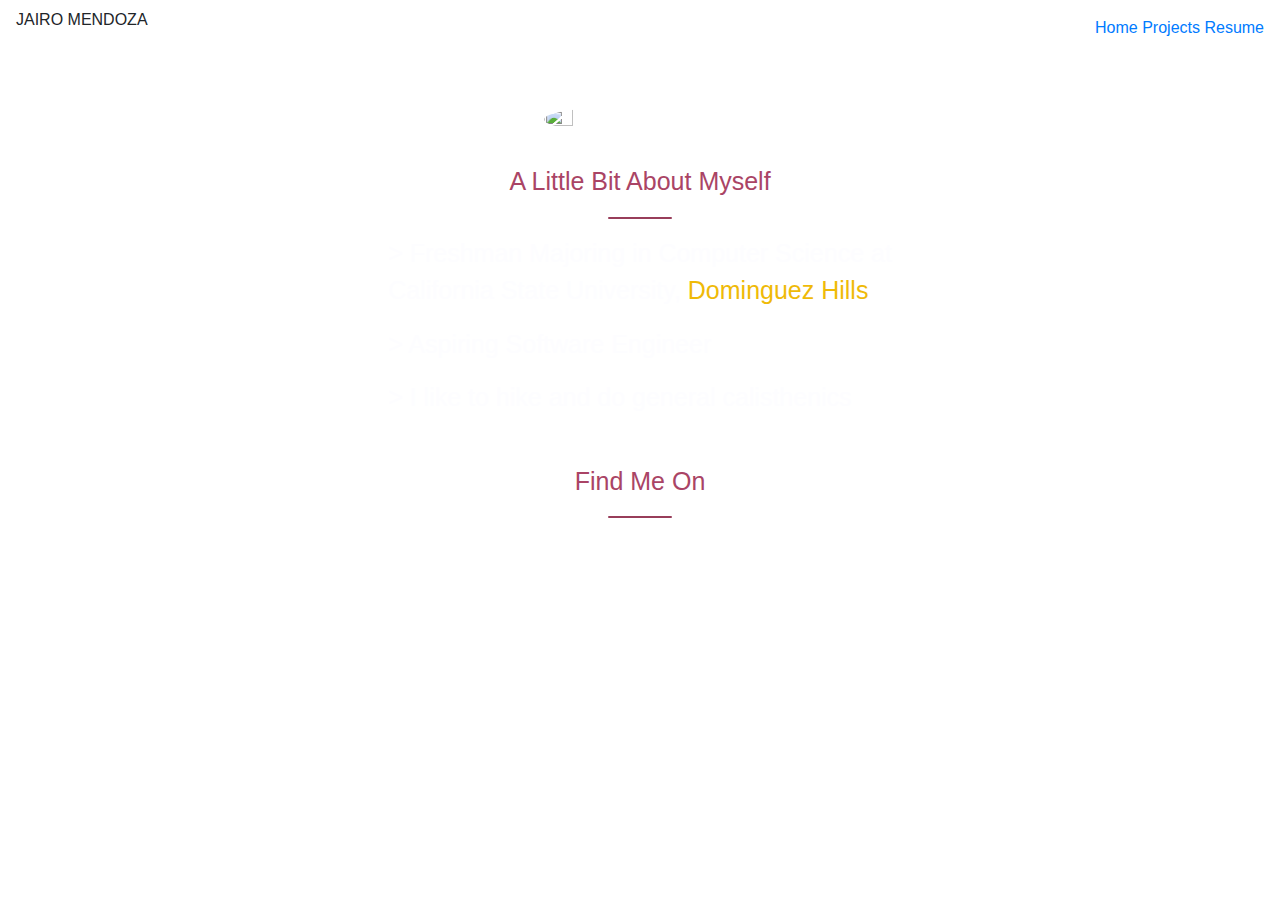
==== index.html @ 86221d77 "Add socials icons + some layout changes" ====
<!DOCTYPE html>
<html lang="en" dir="ltr">
    <head>
        <meta charset="utf-8" />
        <meta
            name="viewport"
            content="width=device-width,initial-scale=1,maximum-scale=1,user-scalable=no"
        />
        <meta http-equiv="X-UA-Compatible" content="IE=edge,chrome=1" />
        <meta name="HandheldFriendly" content="true" />

        <title>Jairo Mendoza | Home</title>

        <!-- Fonts -->
        <link rel="preconnect" href="https://fonts.gstatic.com" />
        <link
            href="https://fonts.googleapis.com/css2?family=Quicksand:wght@500&display=swap"
            rel="stylesheet"
        />

        <!-- Linked libraries -->
        <link
            rel="stylesheet"
            href="https://maxcdn.bootstrapcdn.com/bootstrap/4.0.0/css/bootstrap.min.css"
            integrity="sha384-Gn5384xqQ1aoWXA+058RXPxPg6fy4IWvTNh0E263XmFcJlSAwiGgFAW/dAiS6JXm"
            crossorigin="anonymous"
        />
        <script
            src="https://code.jquery.com/jquery-3.2.1.slim.min.js"
            integrity="sha384-KJ3o2DKtIkvYIK3UENzmM7KCkRr/rE9/Qpg6aAZGJwFDMVNA/GpGFF93hXpG5KkN"
            crossorigin="anonymous"
        ></script>
        <script
            src="https://cdnjs.cloudflare.com/ajax/libs/popper.js/1.12.9/umd/popper.min.js"
            integrity="sha384-ApNbgh9B+Y1QKtv3Rn7W3mgPxhU9K/ScQsAP7hUibX39j7fakFPskvXusvfa0b4Q"
            crossorigin="anonymous"
        ></script>
        <script
            src="https://maxcdn.bootstrapcdn.com/bootstrap/4.0.0/js/bootstrap.min.js"
            integrity="sha384-JZR6Spejh4U02d8jOt6vLEHfe/JQGiRRSQQxSfFWpi1MquVdAyjUar5+76PVCmYl"
            crossorigin="anonymous"
        ></script>
        <!-- Icon library -->
        <link
            rel="stylesheet"
            href="https://cdnjs.cloudflare.com/ajax/libs/font-awesome/4.7.0/css/font-awesome.min.css"
        />

        <!-- External Files -->
        <link rel="stylesheet" href="./css/index.css" />
        <link rel="stylesheet" href="./css/styles.css" />
    </head>
    <body>
        <!-- Navbar -->
        <div class="navbar">
            <p>JAIRO MENDOZA</p>
            <div class="nav-links">
                <a class="active" href="#">Home</a>
                <a href="./html/projects.html">Projects</a>
                <a href="./html/resume.html">Resume</a>
            </div>
        </div>

        <!-- Picture, in circle cutout -->
        <img class="profPic" src="./img/Self/jairo_profPic.jpg" />

        <!-- Info about me -->
        <p class="infoHeader">A Little Bit About Myself</p>
        <hr />
        <div class="infoText">
            <p>
                > Freshman Majoring in Computer Science at<br />
                California State University,
                <span style="color: #efba08">Dominguez Hills</span>
            </p>
            <p>> Aspiring Software Engineer</p>
            <p>> I like to hike and do general calisthenics</p>
        </div>

        <!-- Links on where to find me! - Using the fontawesome library for icons -->
        <p class="infoHeader">Find Me On</p>
        <hr />
        <div class="infoText">
            <a href="https://github.com/jairo-mendoza" target="_blank">
                <i class="fa fa-github"></i>
            </a>
            <a
                href="https://www.linkedin.com/in/jairo-mendoza/"
                target="_blank"
            >
                <i class="fa fa-linkedin"></i>
            </a>
        </div>
    </body>
</html>
---- css/index.css ----
@media screen and (max-width: 5000px) {
    /* Styling for prof pic */
    .profPic {
        width: 15%;
        height: 15%;
    }

    /* Styling for text */
    .infoHeader {
        color: #aa4465;
        font-size: 25px;
        margin-top: 30px;
        text-align: center;
    }

    hr {
        width: 5%;
        background-color: #aa4465;
        border-width: 2px;
        border-radius: 1px;
    }

    .infoText {
        font-size: 25px;
        margin-top: 30px;
    }
}

/* Styling for phones or devices in portrait mode */
@media screen and (max-width: 600px) {
    /* Styling for prof pic */
    .profPic {
        width: 35%;
        height: 35%;
    }

    /* Styling for text */
    .infoHeader {
        color: #aa4465;
        font-size: 20px;
        margin-top: 30px;
        text-align: center;
    }

    hr {
        width: 20%;
        background-color: #aa4465;
        border-width: 2px;
        border-radius: 1px;
    }

    .infoText {
        font-size: 20px;
        margin-top: 30px;
        width: 90%;
    }
}

/* Styling for profile picture */
.profPic {
    display: block;
    margin-left: auto;
    margin-right: auto;
    margin-top: 50px;
    border-radius: 50%;
}

.infoText {
    color: #fdfdff;
    display: table;
    margin: 0 auto;
}

/* Font size changes the icon size - treat icons as you would text */
.fa {
    color: #ffffff;
    font-size: 40px;
    letter-spacing: 0px;
    text-align: center;
    text-decoration: none;
    margin: 5px 15px;
}

.fa:hover {
    opacity: 0.7;
    color: #ffffff;
    text-decoration: none;
}
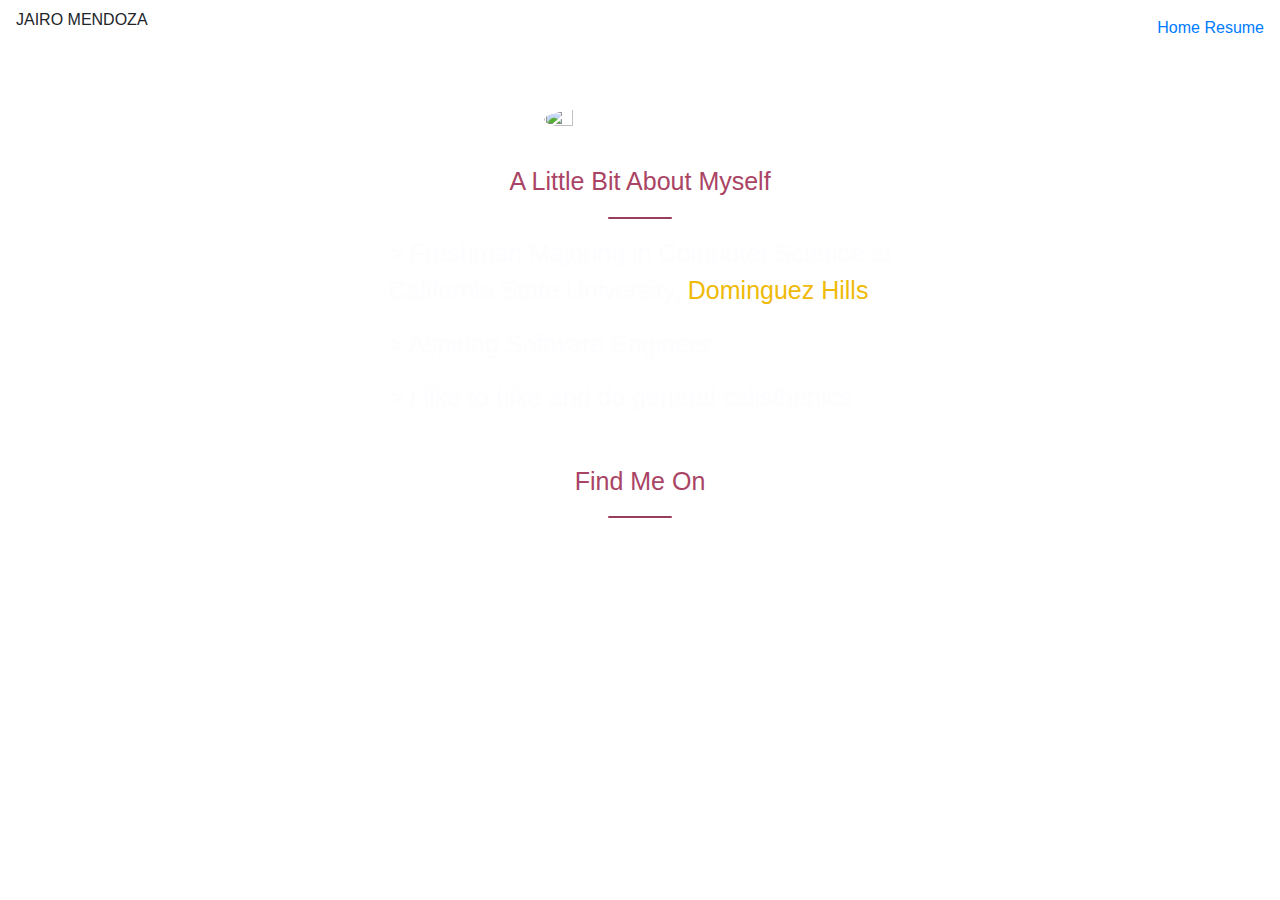
==== commit d3874fac: "Disable projects tab... for now" ====
--- a/index.html
+++ b/index.html
@@ -56,7 +56,9 @@
             <p>JAIRO MENDOZA</p>
             <div class="nav-links">
                 <a class="active" href="#">Home</a>
+                <!-- Will activate once I resture the page!
                 <a href="./html/projects.html">Projects</a>
+                -->
                 <a href="./html/resume.html">Resume</a>
             </div>
         </div>
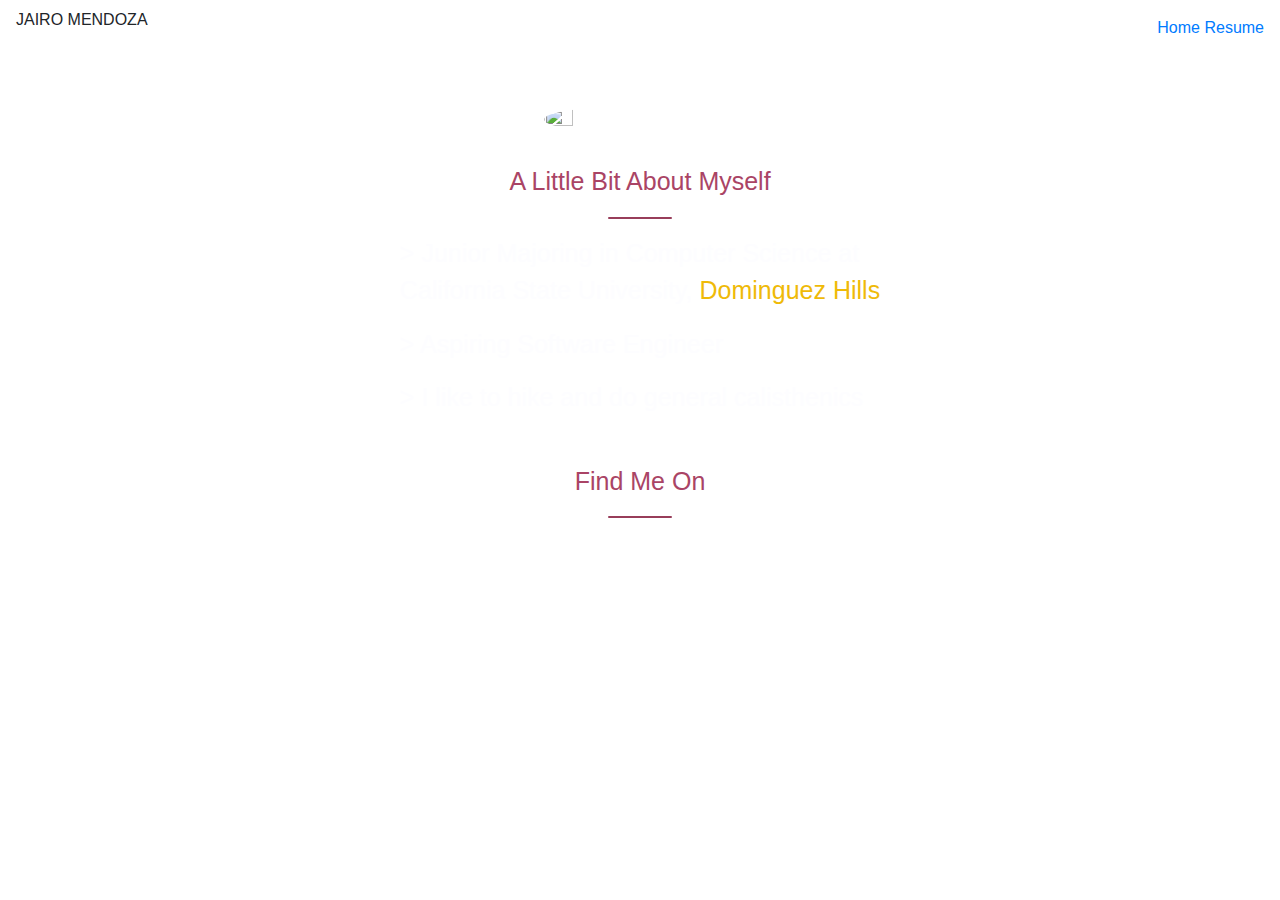
==== commit 80fbbd21: "Update grade level" ====
--- a/index.html
+++ b/index.html
@@ -71,7 +71,7 @@
         <hr />
         <div class="infoText">
             <p>
-                > Freshman Majoring in Computer Science at<br />
+                > Junior Majoring in Computer Science at<br />
                 California State University,
                 <span style="color: #efba08">Dominguez Hills</span>
             </p>
